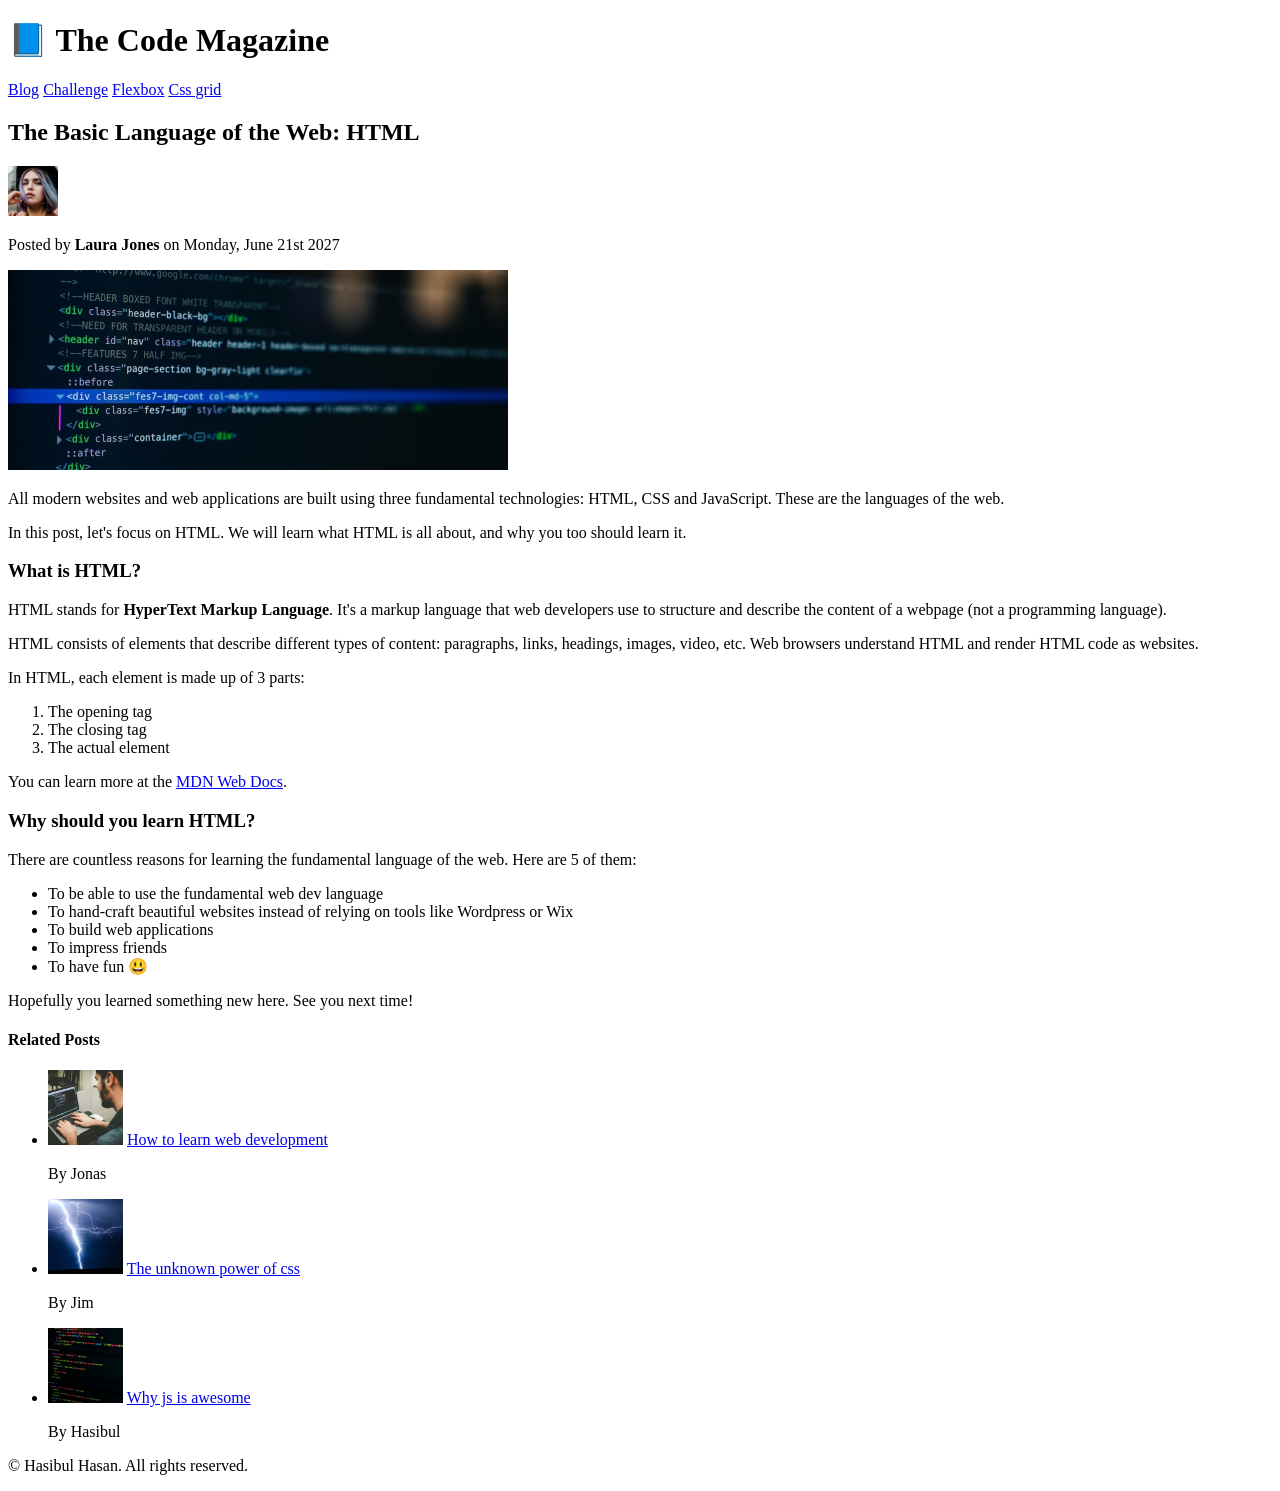
==== CSS Fundamentals/index.html @ 786f22b9 "initilize for adding css" ====
<!DOCTYPE html>
<html lang="en">
  <head>
    <meta charset="UTF-8" />
    <meta name="viewport" content="width=device-width, initial-scale=1.0" />
    <title>Document</title>
  </head>
  <body>
    <header>
      <h1>📘 The Code Magazine</h1>
      <nav>
        <a href="#">Blog</a>
        <a href="#">Challenge</a>
        <a href="#">Flexbox</a>
        <a href="#">Css grid</a>
      </nav>
      <h2>The Basic Language of the Web: HTML</h2>
      <img
        src="./resource/laura-jones.jpg"
        alt="laura-jones"
        width="50"
        height="50"
      />
      <p>Posted by <strong>Laura Jones</strong> on Monday, June 21st 2027</p>
      <img
        src="./resource/post-img.jpg"
        alt="html code on screen"
        width="500"
        height="200"
      />
    </header>

    <article>
      <p>
        All modern websites and web applications are built using three
        fundamental technologies: HTML, CSS and JavaScript. These are the
        languages of the web.
      </p>
      <p>
        In this post, let's focus on HTML. We will learn what HTML is all about,
        and why you too should learn it.
      </p>
      <h3>What is HTML?</h3>
      <p>
        HTML stands for <strong>HyperText Markup Language</strong>. It's a
        markup language that web developers use to structure and describe the
        content of a webpage (not a programming language).
      </p>
      <p>
        HTML consists of elements that describe different types of content:
        paragraphs, links, headings, images, video, etc. Web browsers understand
        HTML and render HTML code as websites.
      </p>
      <p>In HTML, each element is made up of 3 parts:</p>
      <ol>
        <li>The opening tag</li>
        <li>The closing tag</li>
        <li>The actual element</li>
      </ol>
      <p>
        You can learn more at the
        <a
          href="https://developer.mozilla.org/en-US/docs/Web/HTML"
          target="_blank"
          rel="noopener"
          >MDN Web Docs</a
        >.
      </p>
      <h3>Why should you learn HTML?</h3>
      <p>
        There are countless reasons for learning the fundamental language of the
        web. Here are 5 of them:
      </p>
      <ul>
        <li>To be able to use the fundamental web dev language</li>
        <li>
          To hand-craft beautiful websites instead of relying on tools like
          Wordpress or Wix
        </li>
        <li>To build web applications</li>
        <li>To impress friends</li>
        <li>To have fun 😃</li>
      </ul>
      <p>Hopefully you learned something new here. See you next time!</p>
    </article>

    <aside>
      <h4>Related Posts</h4>
      <ul>
        <li>
          <article>
            <p>
              <img
                src="./resource/related-1.jpg"
                alt="A person typing on screen"
                width="75"
                height="75"
              />
              <a href="#">How to learn web development</a>
            </p>
            <p>By Jonas</p>
          </article>
        </li>

        <li>
          <article>
            <p>
              <img
                src="./resource/related-2.jpg"
                alt="Lighting from the sky"
                width="75"
                height="75"
              />
              <a href="#">The unknown power of css</a>
            </p>
            <p>By Jim</p>
          </article>
        </li>

        <li>
          <article>
            <p>
              <img
                src="./resource/related-3.jpg"
                alt="code on screen"
                width="75"
                height="75"
              />
              <a href="#">Why js is awesome</a>
            </p>
            <p>By Hasibul</p>
          </article>
        </li>
      </ul>
    </aside>

    <footer>
      <p>&copy; Hasibul Hasan. All rights reserved.</p>
    </footer>
  </body>
</html>
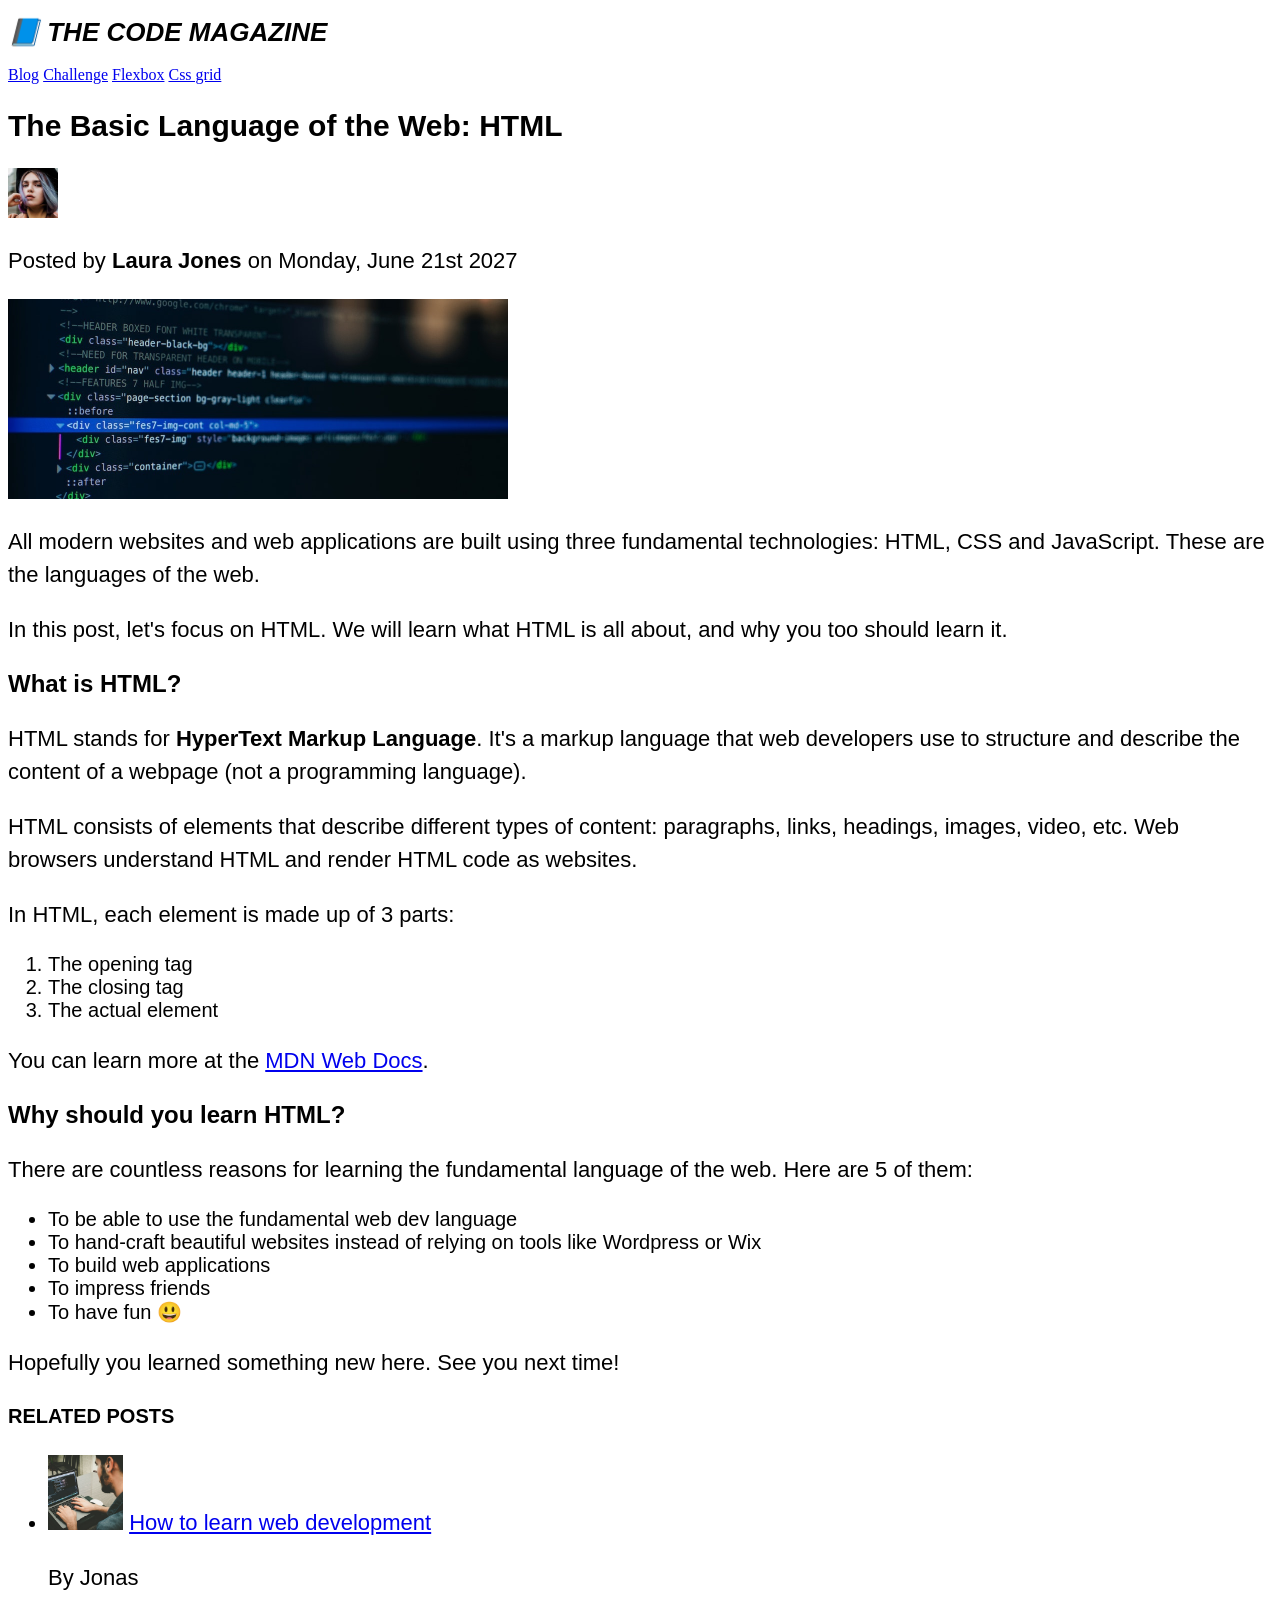
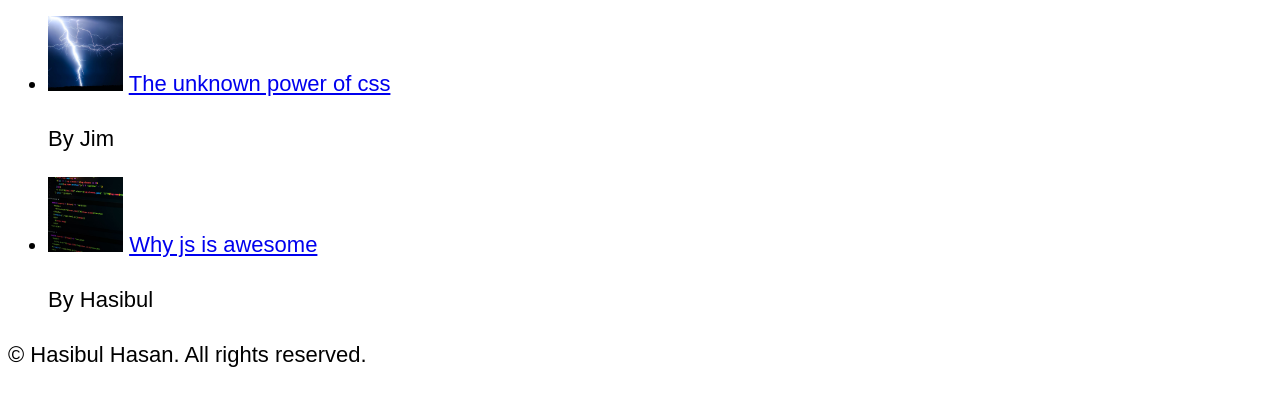
==== commit 30d3a31b: "add text style" ====
--- a/CSS Fundamentals/index.html
+++ b/CSS Fundamentals/index.html
@@ -3,6 +3,7 @@
   <head>
     <meta charset="UTF-8" />
     <meta name="viewport" content="width=device-width, initial-scale=1.0" />
+    <link rel="stylesheet" href="./style.css" />
     <title>Document</title>
   </head>
   <body>
--- a/CSS Fundamentals/style.css
+++ b/CSS Fundamentals/style.css
@@ -0,0 +1,33 @@
+h1 {
+  font-size: 26px;
+  font-family: sans-serif;
+  font-style: italic;
+  text-transform: uppercase;
+}
+
+h2 {
+  font-size: 30px;
+  font-family: sans-serif;
+}
+
+h3 {
+  font-size: 24px;
+  font-family: sans-serif;
+}
+
+h4 {
+  font-size: 20px;
+  font-family: sans-serif;
+  text-transform: uppercase;
+}
+
+p {
+  font-size: 22px;
+  font-family: sans-serif;
+  line-height: 1.5;
+}
+
+li {
+  font-size: 20px;
+  font-family: sans-serif;
+}
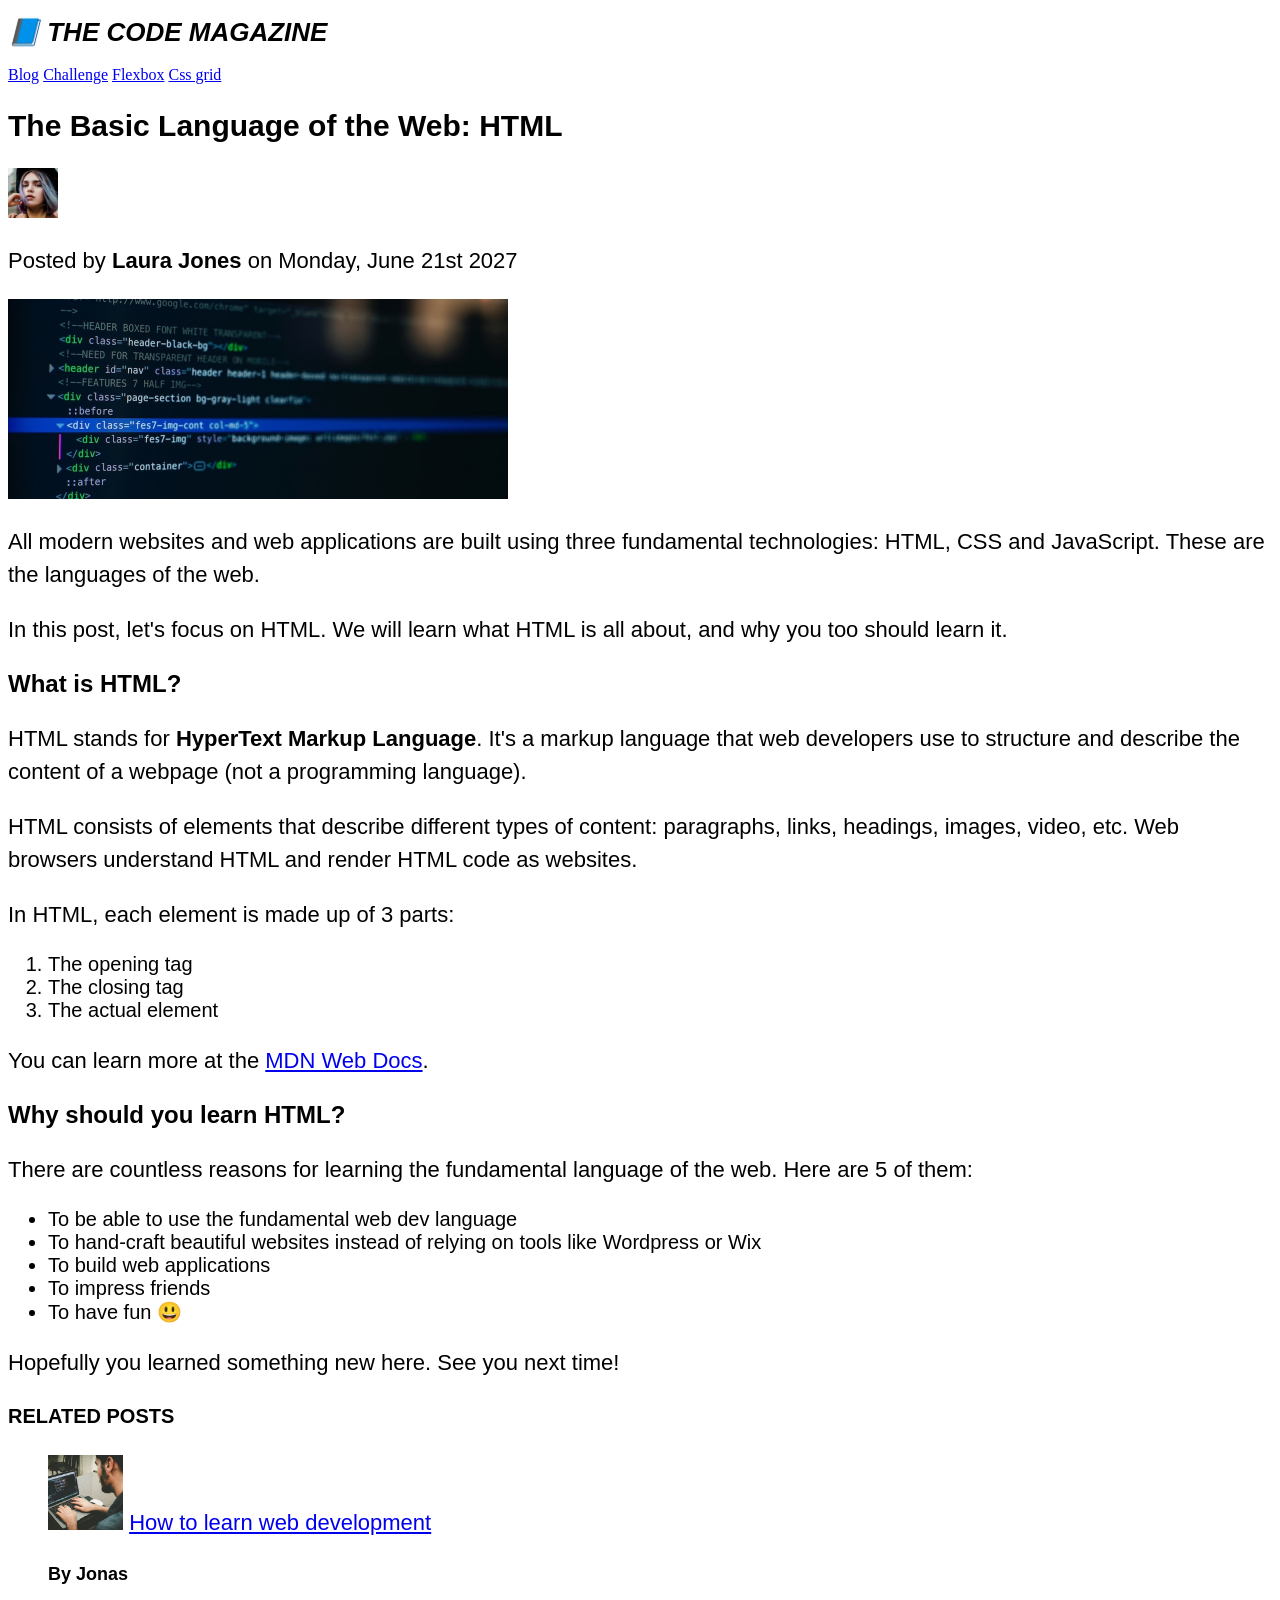
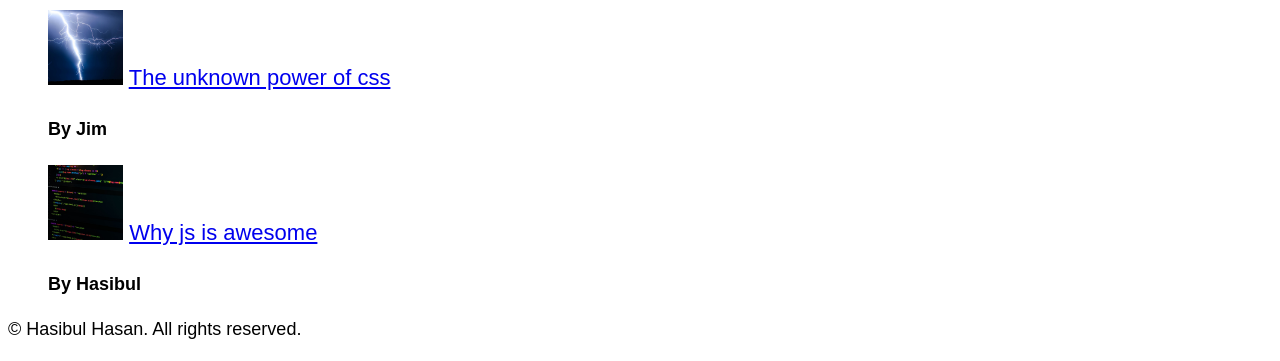
==== commit 04912f74: "style related post author and list" ====
--- a/CSS Fundamentals/index.html
+++ b/CSS Fundamentals/index.html
@@ -87,7 +87,7 @@
 
     <aside>
       <h4>Related Posts</h4>
-      <ul>
+      <ul id="related-post--list">
         <li>
           <article>
             <p>
@@ -99,7 +99,7 @@
               />
               <a href="#">How to learn web development</a>
             </p>
-            <p>By Jonas</p>
+            <p class="related-author">By Jonas</p>
           </article>
         </li>
 
@@ -114,7 +114,7 @@
               />
               <a href="#">The unknown power of css</a>
             </p>
-            <p>By Jim</p>
+            <p class="related-author">By Jim</p>
           </article>
         </li>
 
@@ -129,7 +129,7 @@
               />
               <a href="#">Why js is awesome</a>
             </p>
-            <p>By Hasibul</p>
+            <p class="related-author">By Hasibul</p>
           </article>
         </li>
       </ul>
--- a/CSS Fundamentals/style.css
+++ b/CSS Fundamentals/style.css
@@ -1,33 +1,50 @@
+h1,
+h2,
+h3,
+h4,
+p,
+li {
+  font-family: sans-serif;
+}
+
 h1 {
   font-size: 26px;
-  font-family: sans-serif;
+
   font-style: italic;
   text-transform: uppercase;
 }
 
 h2 {
   font-size: 30px;
-  font-family: sans-serif;
 }
 
 h3 {
   font-size: 24px;
-  font-family: sans-serif;
 }
 
 h4 {
   font-size: 20px;
-  font-family: sans-serif;
   text-transform: uppercase;
 }
 
 p {
   font-size: 22px;
-  font-family: sans-serif;
   line-height: 1.5;
 }
 
 li {
   font-size: 20px;
-  font-family: sans-serif;
 }
+
+.related-author {
+  font-size: 18px;
+  font-weight: bold;
+}
+
+#related-post--list {
+  list-style: none;
+}
+
+footer p {
+  font-size: 18px;
+}
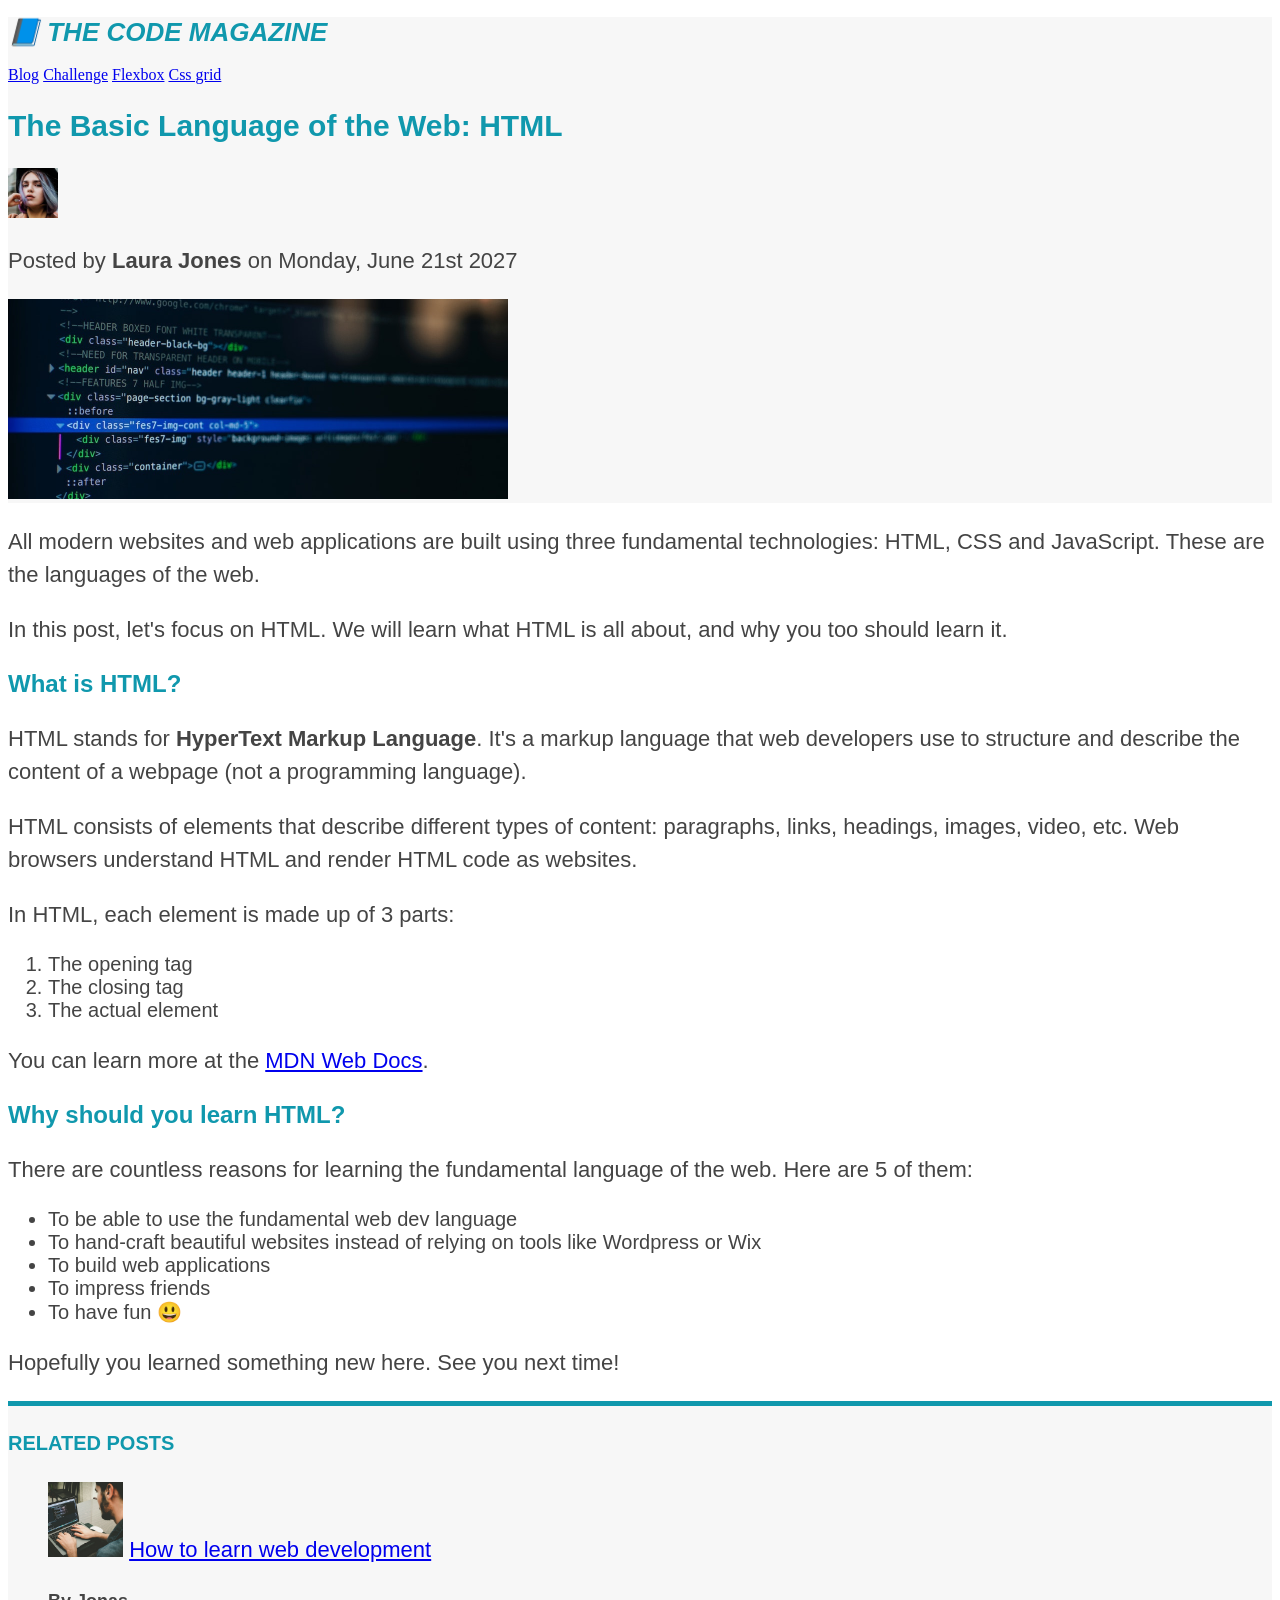
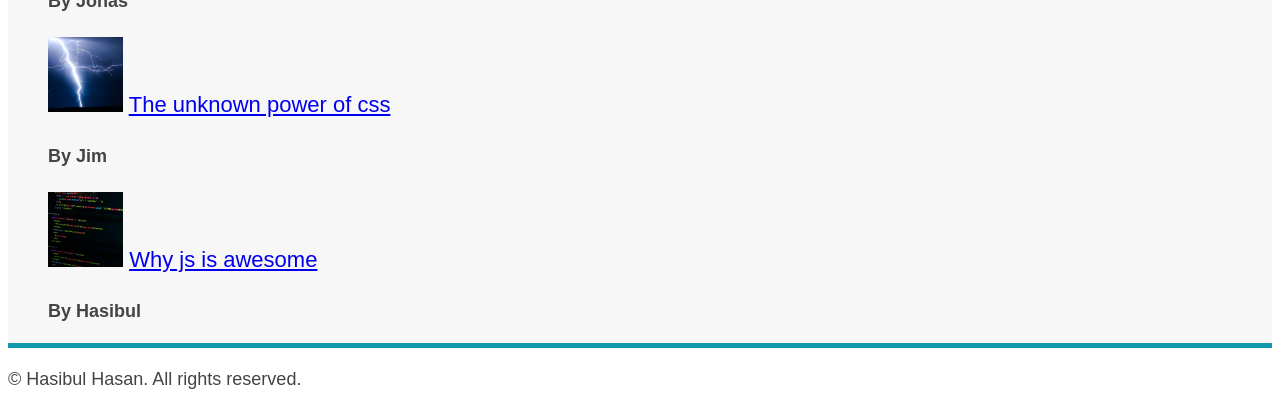
==== commit f71aba57: "add text color" ====
--- a/CSS Fundamentals/index.html
+++ b/CSS Fundamentals/index.html
@@ -7,7 +7,7 @@
     <title>Document</title>
   </head>
   <body>
-    <header>
+    <header class="main-header">
       <h1>📘 The Code Magazine</h1>
       <nav>
         <a href="#">Blog</a>
@@ -85,7 +85,7 @@
       <p>Hopefully you learned something new here. See you next time!</p>
     </article>
 
-    <aside>
+    <aside class="related-post">
       <h4>Related Posts</h4>
       <ul id="related-post--list">
         <li>
--- a/CSS Fundamentals/style.css
+++ b/CSS Fundamentals/style.css
@@ -5,6 +5,18 @@
 p,
 li {
   font-family: sans-serif;
+  color: #444;
+}
+
+h1,
+h2,
+h3,
+h4 {
+  color: #1098ad;
+}
+
+.main-header {
+  background-color: #f7f7f7;
 }
 
 h1 {
@@ -35,6 +47,11 @@
 li {
   font-size: 20px;
 }
+.related-post {
+  background-color: #f7f7f7;
+  border-top: 5px solid #1098ad;
+  border-bottom: 5px solid #1098ad;
+}
 
 .related-author {
   font-size: 18px;
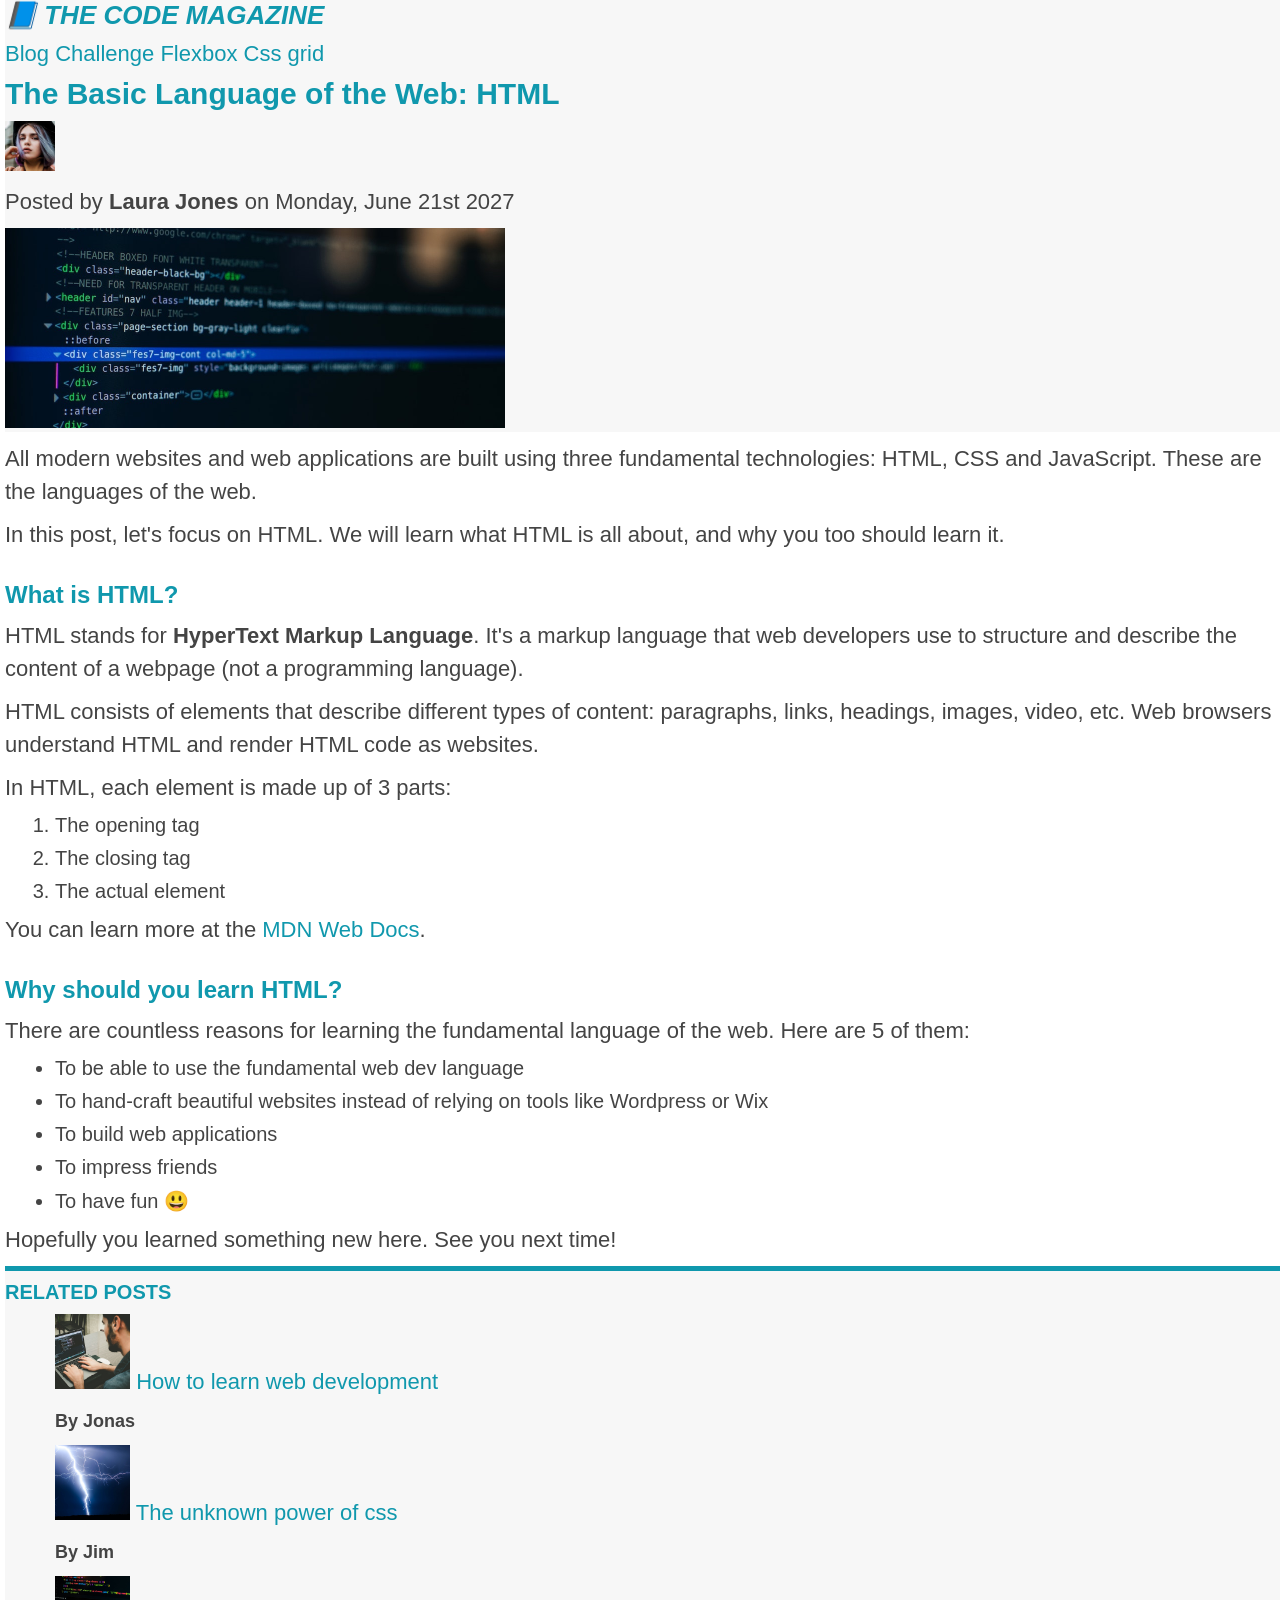
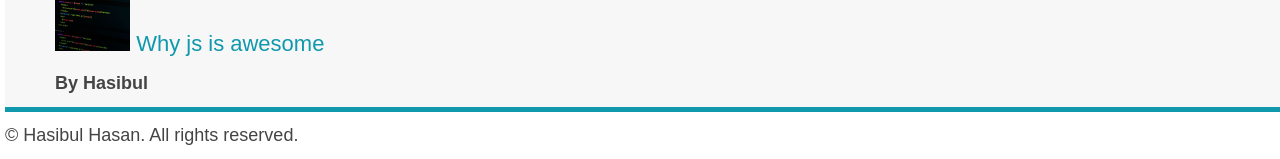
==== commit da1f7a8a: "add margin and padding" ====
--- a/CSS Fundamentals/index.html
+++ b/CSS Fundamentals/index.html
@@ -9,7 +9,7 @@
   <body>
     <header class="main-header">
       <h1>📘 The Code Magazine</h1>
-      <nav>
+      <nav class="nav-list">
         <a href="#">Blog</a>
         <a href="#">Challenge</a>
         <a href="#">Flexbox</a>
@@ -17,12 +17,14 @@
       </nav>
       <h2>The Basic Language of the Web: HTML</h2>
       <img
+        class="author-image"
         src="./resource/laura-jones.jpg"
         alt="laura-jones"
-        width="50"
-        height="50"
+        
       />
-      <p>Posted by <strong>Laura Jones</strong> on Monday, June 21st 2027</p>
+      <p class="author-name">
+        Posted by <strong>Laura Jones</strong> on Monday, June 21st 2027
+      </p>
       <img
         src="./resource/post-img.jpg"
         alt="html code on screen"
@@ -31,7 +33,7 @@
       />
     </header>
 
-    <article>
+    <article class="main-article">
       <p>
         All modern websites and web applications are built using three
         fundamental technologies: HTML, CSS and JavaScript. These are the
@@ -135,7 +137,7 @@
       </ul>
     </aside>
 
-    <footer>
+    <footer class="footer">
       <p>&copy; Hasibul Hasan. All rights reserved.</p>
     </footer>
   </body>
--- a/CSS Fundamentals/style.css
+++ b/CSS Fundamentals/style.css
@@ -1,3 +1,12 @@
+* {
+  margin: 0;
+  padding: 0;
+}
+
+body {
+  margin-left: 5px;
+}
+
 h1,
 h2,
 h3,
@@ -17,40 +26,94 @@
 
 .main-header {
   background-color: #f7f7f7;
+  padding: 10px, 0;
+  margin-bottom: 10px;
 }
 
 h1 {
   font-size: 26px;
-
   font-style: italic;
   text-transform: uppercase;
+  margin-bottom: 10px;
 }
 
+.nav-list {
+  font-family: sans-serif;
+  font-size: 22px;
+  margin-bottom: 10px;
+}
+
+.author-image {
+  width: 50px;
+  height: 50px;
+  margin-bottom: 10px;
+}
+
+.author-name {
+  margin-bottom: 10px;
+}
 h2 {
   font-size: 30px;
+  margin-bottom: 10px;
 }
 
 h3 {
   font-size: 24px;
+  margin-bottom: 10px;
 }
 
 h4 {
   font-size: 20px;
   text-transform: uppercase;
+  margin-bottom: 10px;
+}
+
+h3 {
+  margin-top: 30px;
 }
 
 p {
   font-size: 22px;
   line-height: 1.5;
+  margin-bottom: 10px;
+}
+ol,
+ul {
+  margin-bottom: 10px;
+}
+li {
+  font-size: 20px;
+  margin-left: 50px;
+  margin-bottom: 10px;
+}
+li:last-child {
+  margin-bottom: 0;
 }
 
-li {
-  font-size: 20px;
+a:link {
+  color: #1098ad;
+  text-decoration: none;
 }
+
+a:visited {
+  color: #1098ad;
+}
+
+a:hover {
+  color: orangered;
+  text-decoration: underline orangered;
+}
+
+a:active {
+  font-weight: bold;
+}
+
 .related-post {
   background-color: #f7f7f7;
   border-top: 5px solid #1098ad;
   border-bottom: 5px solid #1098ad;
+  padding-top: 10px;
+  margin-bottom: 10px;
 }
 
 .related-author {
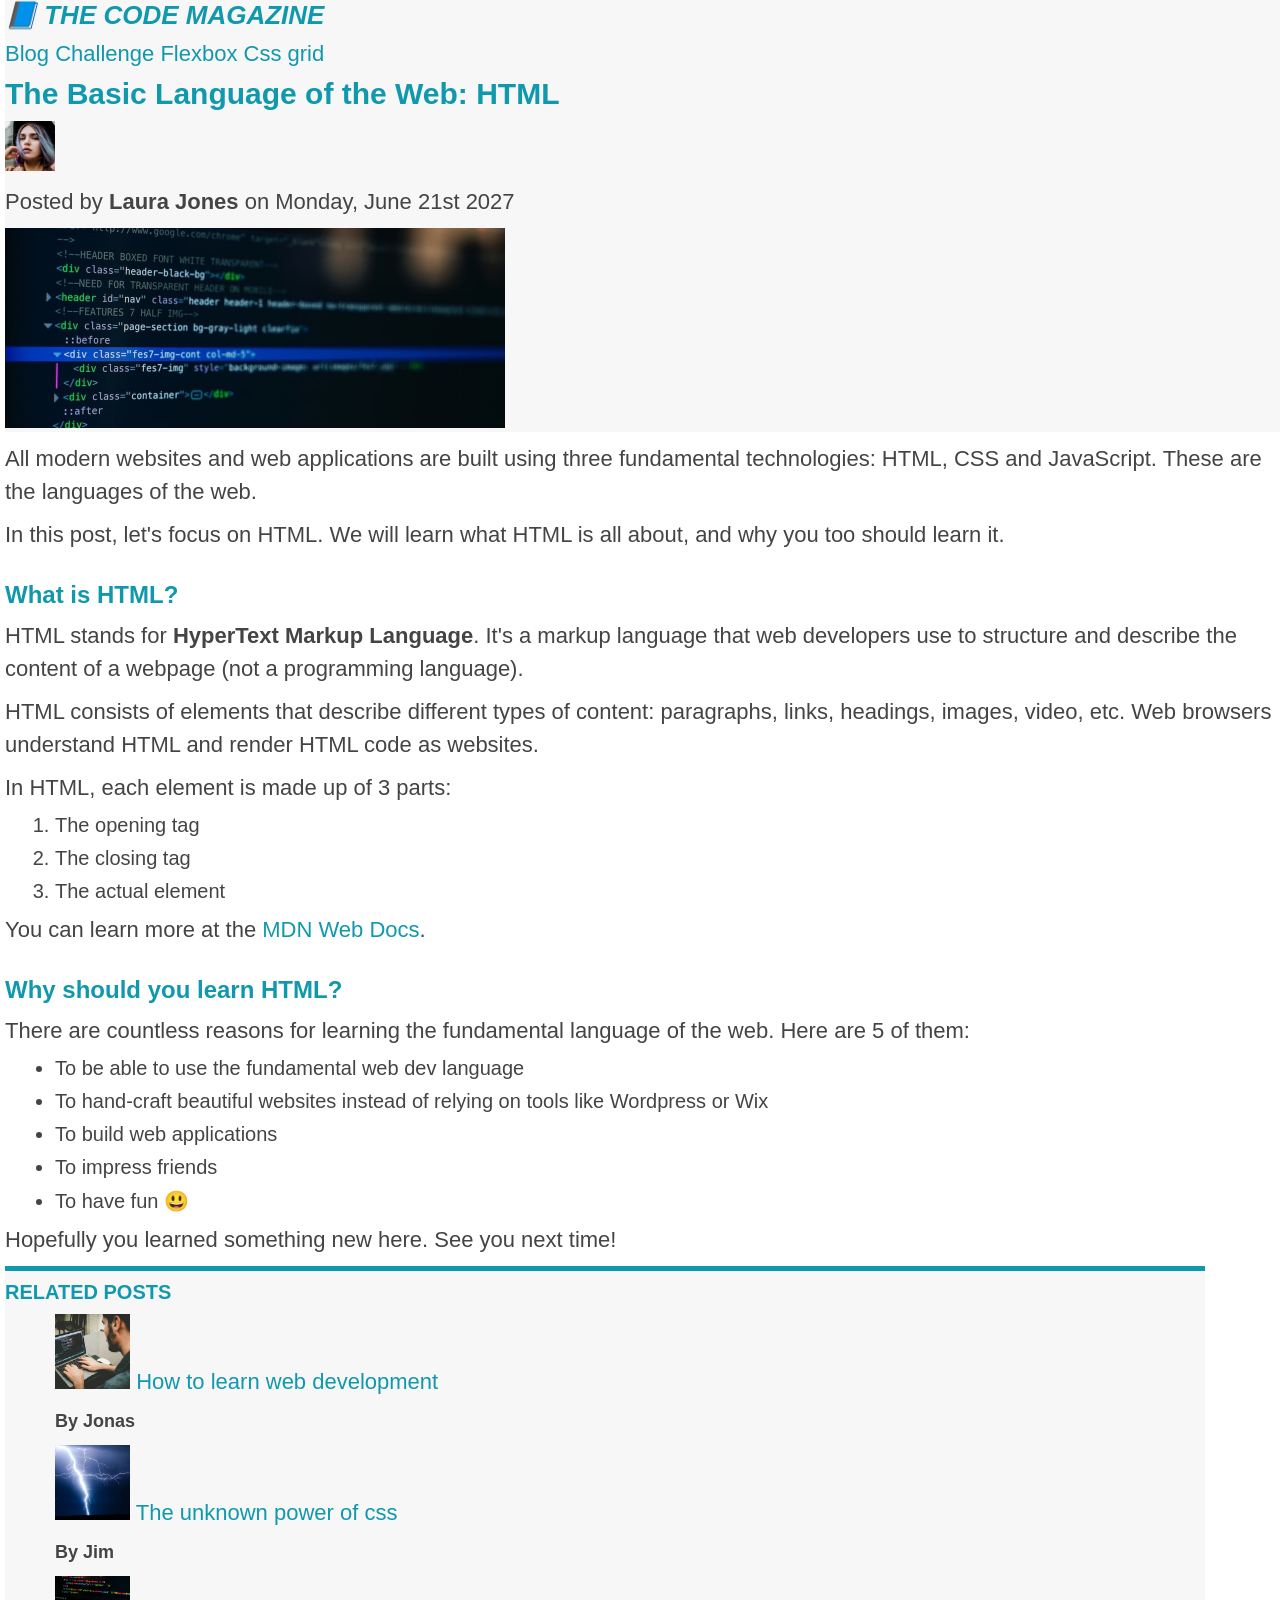
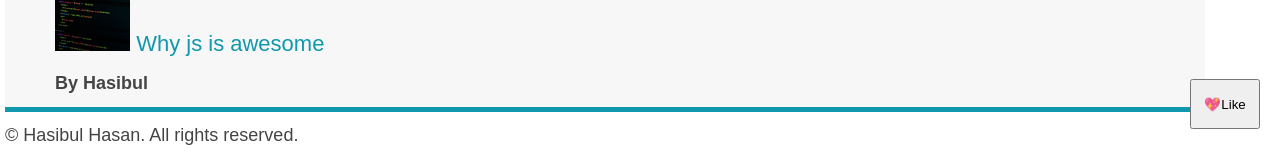
==== commit b32bcfad: "add like button" ====
--- a/CSS Fundamentals/index.html
+++ b/CSS Fundamentals/index.html
@@ -20,7 +20,6 @@
         class="author-image"
         src="./resource/laura-jones.jpg"
         alt="laura-jones"
-        
       />
       <p class="author-name">
         Posted by <strong>Laura Jones</strong> on Monday, June 21st 2027
@@ -136,7 +135,7 @@
         </li>
       </ul>
     </aside>
-
+    <button class="btn-like">💖Like</button>
     <footer class="footer">
       <p>&copy; Hasibul Hasan. All rights reserved.</p>
     </footer>
--- a/CSS Fundamentals/style.css
+++ b/CSS Fundamentals/style.css
@@ -5,6 +5,7 @@
 
 body {
   margin-left: 5px;
+  position: relative;
 }
 
 h1,
@@ -109,6 +110,7 @@
 }
 
 .related-post {
+  width: 1200px;
   background-color: #f7f7f7;
   border-top: 5px solid #1098ad;
   border-bottom: 5px solid #1098ad;
@@ -125,6 +127,15 @@
   list-style: none;
 }
 
+.btn-like {
+  width: 70px;
+  height: 50px;
+  padding: 0 5px;
+  position: absolute;
+  bottom: 20px;
+  right: 20px;
+}
+
 footer p {
   font-size: 18px;
 }
